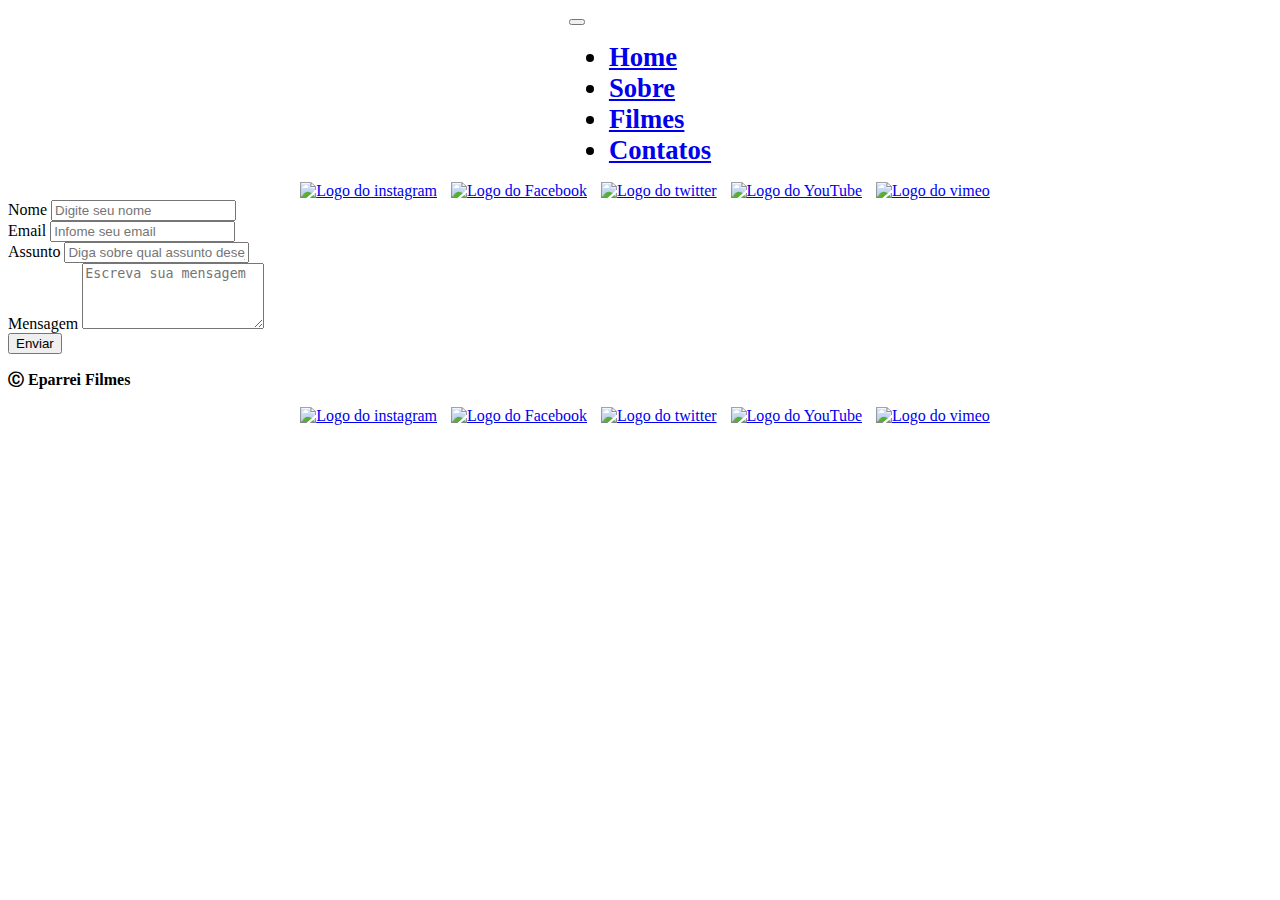
==== contatos.html @ 9e2b20aa "Ajuste" ====
<!DOCTYPE html>
<html lang="en">
<head>
    <meta charset="UTF-8">
    <meta http-equiv="X-UA-Compatible" content="IE=edge">
    <meta name="viewport" content="width=device-width, initial-scale=1.0">
    <title>Contato</title>
    <link href="https://cdn.jsdelivr.net/npm/bootstrap@5.3.0/dist/css/bootstrap.min.css" rel="stylesheet"
    integrity="sha384-9ndCyUaIbzAi2FUVXJi0CjmCapSmO7SnpJef0486qhLnuZ2cdeRhO02iuK6FUUVM" crossorigin="anonymous">
    <link rel="stylesheet" href="assets/css/styles.css">
</head>
<body>
            <header class="header">
            
                <nav class="navbar navbar-expand-lg">
                    <div class="container-fluid">
                        <button class="navbar-toggler" type="button" data-bs-toggle="collapse" data-bs-target="#navbarTogglerDemo01"
                            aria-controls="navbarTogglerDemo01" aria-expanded="false" aria-label="Toggle navigation">
                            <span class="navbar-toggler-icon"></span>
                        </button>
                        <div class="collapse navbar-collapse" id="navbarTogglerDemo01">
            
            
                            <ul class="navbar-nav mx-auto"> <!-- Adicione a classe "mx-auto" aqui -->
            
                                <li class="nav-item">
                                    <a class="nav-link active" aria-current="page" href="/">Home</a>
                                </li>
                                <li class="nav-item">
                                    <a class="nav-link active" href="sobre.html">Sobre</a>
                                </li>
                                <li class="nav-item">
                                    <a class="nav-link active" href="filmes.html">Filmes</a>
                                </li>
                                <li class="nav-item">
                                    <a class="nav-link active" href="contatos.html">Contatos</a>
                                </li>
            
                            </ul>
                        </div>
            
            
            
            
                    </div>
            
                </nav>
            
            </header>
            
            <div class="redesocias">
                <a href="/" target="_blank" rel="noopener noreferrer"><img
                        src="https://cdn-icons-png.flaticon.com/128/4923/4923005.png" alt="Logo do instagram"></a>
                <a href="/" target="_blank" rel="noopener noreferrer"><img
                        src="https://cdn-icons-png.flaticon.com/128/3128/3128304.png" alt="Logo do Facebook"></a>
                <a href="/" target="_blank" rel="noopener noreferrer"><img
                        src="https://cdn-icons-png.flaticon.com/128/733/733579.png" alt="Logo do twitter"></a>
                <a href="/" target="_blank" rel="noopener noreferrer"><img
                        src="https://cdn-icons-png.flaticon.com/128/1384/1384060.png" alt="Logo do YouTube"></a>
                <a href="/" target="_blank" rel="noopener noreferrer"><img
                        src="https://cdn-icons-png.flaticon.com/128/3670/3670247.png" alt="Logo do vimeo"></a>
            
            </div>
    <script src="https://stackpath.bootstrapcdn.com/bootstrap/4.5.2/js/bootstrap.min.js"></script>
    <script src="https://cdn.jsdelivr.net/npm/@popperjs/core@2.9.1/dist/umd/popper.min.js"></script>
    <script src="https://code.jquery.com/jquery-3.5.1.slim.min.js"></script>
    <script src="https://cdn.jsdelivr.net/npm/bootstrap@5.3.0/dist/js/bootstrap.bundle.min.js"
        integrity="sha384-geWF76RCwLtnZ8qwWowPQNguL3RmwHVBC9FhGdlKrxdiJJigb/j/68SIy3Te4Bkz"
        crossorigin="anonymous"></script>


        <section class="contatos">
            <div class="container mt-5">
                <form action="https://formsubmit.co/jose.vanderlei.nn@gmail.com" method="POST" class="needs-validation" id="form" novalidate>
                    <div class="form-group">
                    <input type="hidden" name="_next" value="https://eparreifilmes.vercel.app//sucesso.html" class="name">


                        <input type="hidden" name="_cc" value="josevanderlei03452@gmail.com">
                        <input type="hidden" name="_autoresponse" value="Recebemos sua mensagem, obrigado pelo contato e logo responderemos!">
                        <input type="hidden" name="_captcha" value="false">
                        <label for="nome">Nome</label>
                        <input type="text" class="form-control" id="nome" placeholder="Digite seu nome">
                        
                    </div>
                    <div class="form-group">
                        <label for="email">Email</label>
                        <input type="email" class="form-control" id="email" placeholder="Infome seu email" >
                        
                    </div>
                    <div class="form-group">
                        <label for="assunto">Assunto</label>
                        <input type="text" class="form-control" id="assunto"
                            placeholder="Diga sobre qual assunto deseja tratar?">
                       
                    </div>
                    <div class="form-group">
                        <label for="mensagem">Mensagem</label>
                        <textarea class="form-control" id="mensagem" name="mensagem" rows="4" placeholder="Escreva sua mensagem"></textarea>
                       
                    </div>
                    <button type="submit" class="btn btn-primary">Enviar</button>
                </form>
        
            </div>
        </section>

        <footer class="footer fixed-bottom bg-light text-center">
            <div class="container">
                <span>
                    <p><strong>&#9400; Eparrei Filmes</strong></p>
                </span>
            </div>
            <div class="redesocias">
                <a href="/" target="_blank" rel="noopener noreferrer"><img
                        src="https://cdn-icons-png.flaticon.com/128/4923/4923005.png" alt="Logo do instagram"></a>
                <a href="/" target="_blank" rel="noopener noreferrer"><img
                        src="https://cdn-icons-png.flaticon.com/128/3128/3128304.png" alt="Logo do Facebook"></a>
                <a href="/" target="_blank" rel="noopener noreferrer"><img
                        src="https://cdn-icons-png.flaticon.com/128/733/733579.png" alt="Logo do twitter"></a>
                <a href="/" target="_blank" rel="noopener noreferrer"><img
                        src="https://cdn-icons-png.flaticon.com/128/1384/1384060.png" alt="Logo do YouTube"></a>
                <a href="/" target="_blank" rel="noopener noreferrer"><img
                        src="https://cdn-icons-png.flaticon.com/128/3670/3670247.png" alt="Logo do vimeo"></a>
            
            </div>
           
        </footer>
        <script src="assets/js/script.js"></script>
</body>
</html>
---- assets/css/styles.css ----
.header {
    display: flex;
    justify-content: center;
    width: 100%;
}


.title .logo {
    padding-left: 5px;
    width: 60px;
    border-radius: 50%;
}

.nav-item {
    font-size: 20pt;
    font-weight: 900;
}



.dropdown-item img {
    width: 30px;
}

.redesocias {
    text-align: center;
    justify-content: center;
}
.redesocias img {
    width: 35px;
    padding-left: 10px;
}
 

          .inicio {
              padding: 50px 0;
          }
    
          .filmes {
              border-radius: 5px;
              padding: 20px;
          }
    
          .video-container {
              position: relative;
              padding-bottom: 56.25%;
              height: 0;
              overflow: hidden;
          }
    
          .video-container iframe {
              position: absolute;
              top: 0;
              left: 0;
              width: 100%;
              height: 100%;
          }


          .contatos .redesocias {
            padding-bottom: 40px;
          }


        @media screen and (min-width: 100px) and (max-width: 1028px) {

          
            
            .header {
             justify-content: left;
            }

            

            .h1-mobile img {
            display: inline;
            width: 50px;
            border-radius: 50%;
}



         }
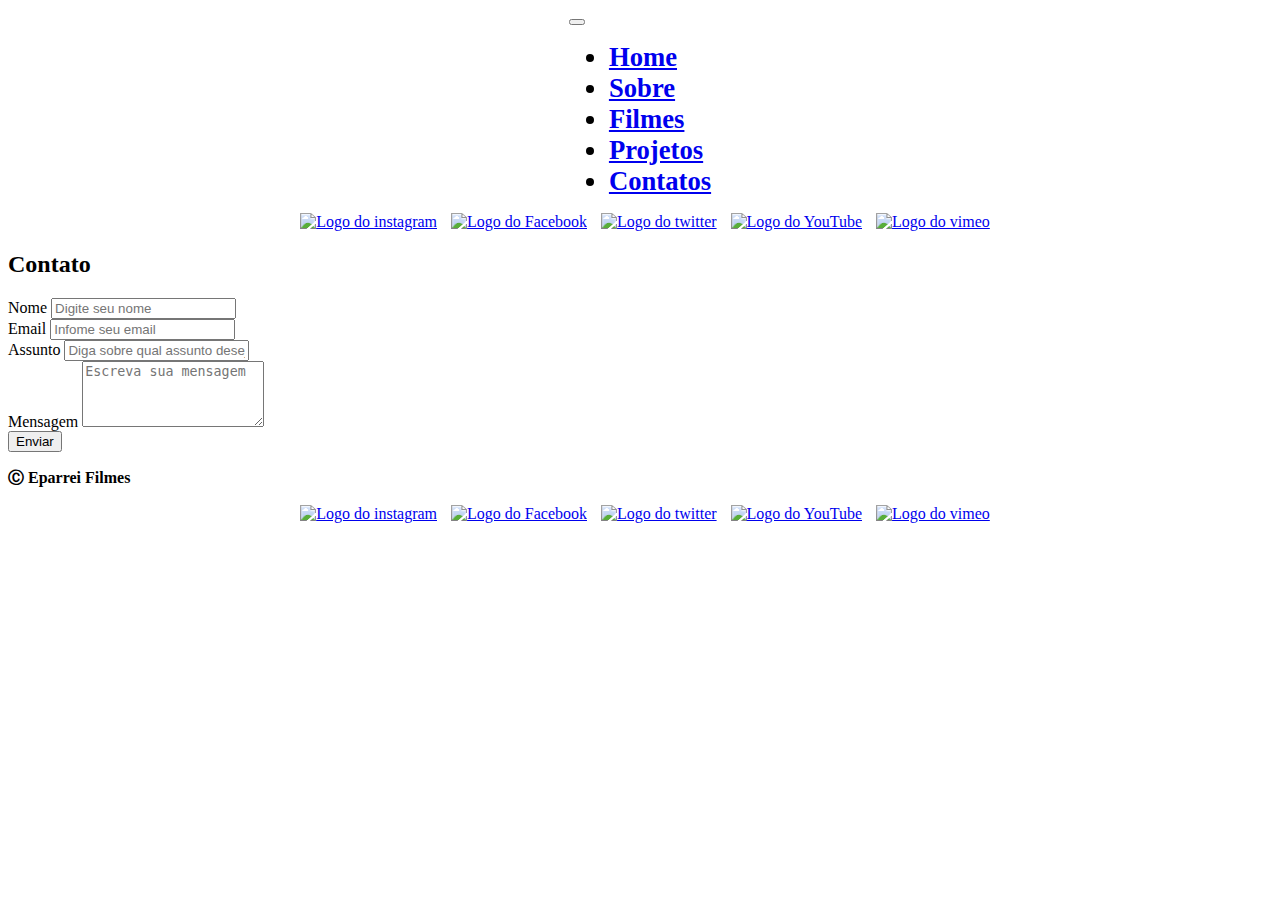
==== commit 3b134754: "Daiagrame" ====
--- a/contatos.html
+++ b/contatos.html
@@ -33,14 +33,14 @@
                                     <a class="nav-link active" href="filmes.html">Filmes</a>
                                 </li>
                                 <li class="nav-item">
+                                    <a class="nav-link active" href="projetos.html">Projetos</a>
+                                </li>
+                                <li class="nav-item">
                                     <a class="nav-link active" href="contatos.html">Contatos</a>
                                 </li>
             
                             </ul>
                         </div>
-            
-            
-            
             
                     </div>
             
@@ -61,19 +61,14 @@
                         src="https://cdn-icons-png.flaticon.com/128/3670/3670247.png" alt="Logo do vimeo"></a>
             
             </div>
-    <script src="https://stackpath.bootstrapcdn.com/bootstrap/4.5.2/js/bootstrap.min.js"></script>
-    <script src="https://cdn.jsdelivr.net/npm/@popperjs/core@2.9.1/dist/umd/popper.min.js"></script>
-    <script src="https://code.jquery.com/jquery-3.5.1.slim.min.js"></script>
-    <script src="https://cdn.jsdelivr.net/npm/bootstrap@5.3.0/dist/js/bootstrap.bundle.min.js"
-        integrity="sha384-geWF76RCwLtnZ8qwWowPQNguL3RmwHVBC9FhGdlKrxdiJJigb/j/68SIy3Te4Bkz"
-        crossorigin="anonymous"></script>
-
+   
+            <h2 class="text-center">Contato</h2>
 
         <section class="contatos">
             <div class="container mt-5">
                 <form action="https://formsubmit.co/jose.vanderlei.nn@gmail.com" method="POST" class="needs-validation" id="form" novalidate>
                     <div class="form-group">
-                    <input type="hidden" name="_next" value="https://eparreifilmes.vercel.app//sucesso.html" class="name">
+                    <input type="hidden" name="_next" value="https://eparreifilmes.github.io/eparrei-fillmes//sucesso.html" class="name">
 
 
                         <input type="hidden" name="_cc" value="josevanderlei03452@gmail.com">
@@ -127,5 +122,12 @@
            
         </footer>
         <script src="assets/js/script.js"></script>
+        <script src="https://stackpath.bootstrapcdn.com/bootstrap/4.5.2/js/bootstrap.min.js"></script>
+        <script src="https://cdn.jsdelivr.net/npm/@popperjs/core@2.9.1/dist/umd/popper.min.js"></script>
+        <script src="https://code.jquery.com/jquery-3.5.1.slim.min.js"></script>
+        <script src="https://cdn.jsdelivr.net/npm/bootstrap@5.3.0/dist/js/bootstrap.bundle.min.js"
+        integrity="sha384-geWF76RCwLtnZ8qwWowPQNguL3RmwHVBC9FhGdlKrxdiJJigb/j/68SIy3Te4Bkz"
+        crossorigin="anonymous"></script>
+    
 </body>
 </html>--- a/assets/css/styles.css
+++ b/assets/css/styles.css
@@ -8,7 +8,7 @@
 
 .title .logo {
     padding-left: 5px;
-    width: 60px;
+    width: 70px;
     border-radius: 50%;
 }
 
@@ -71,6 +71,12 @@
              justify-content: left;
             }
 
+            .nav-item {
+                font-size: 10pt;
+                font-weight: 900;
+            }
+            
+
             
 
             .h1-mobile img {
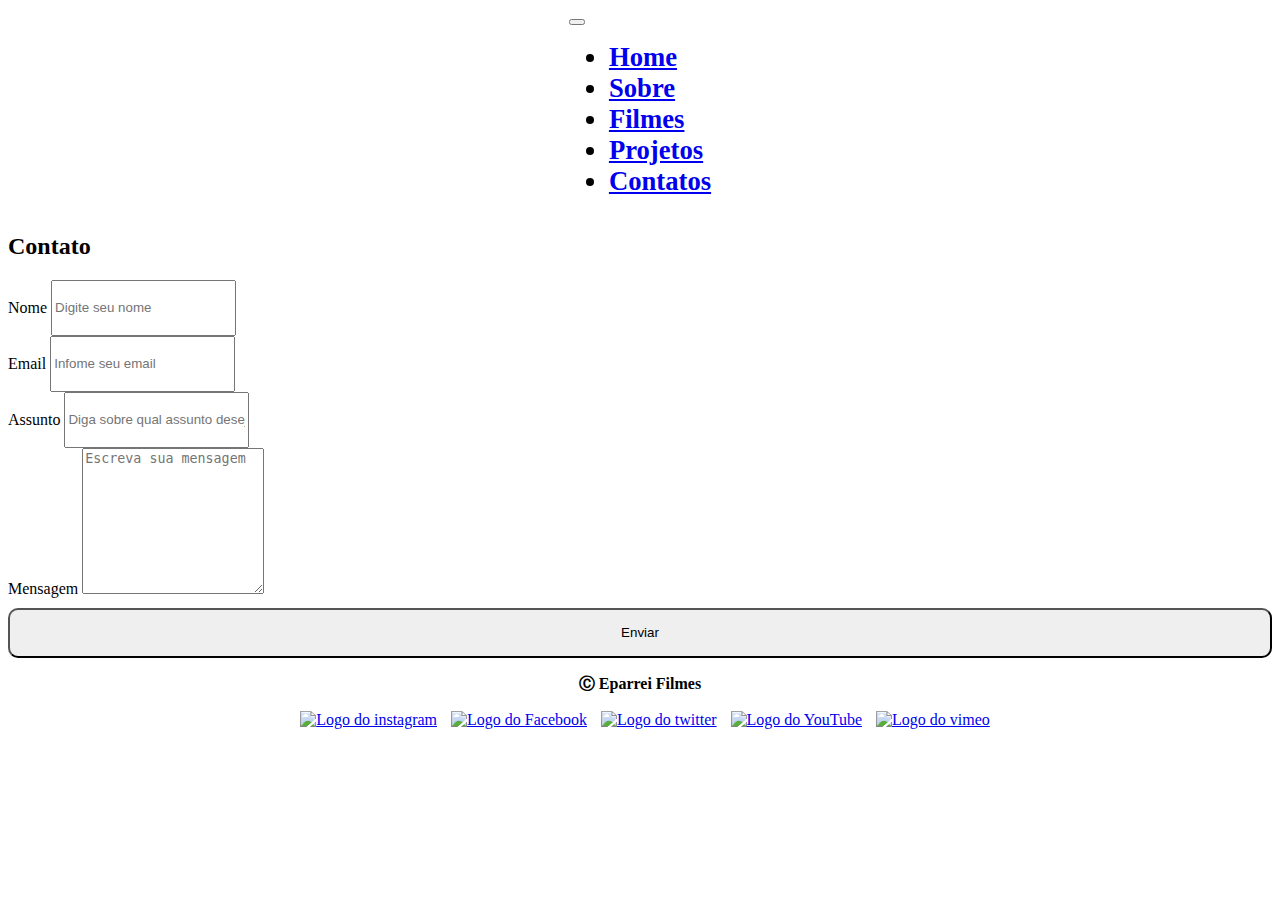
==== commit ce5e57d6: "Ajustando css dos contatos" ====
--- a/contatos.html
+++ b/contatos.html
@@ -48,20 +48,7 @@
             
             </header>
             
-            <div class="redesocias">
-                <a href="/" target="_blank" rel="noopener noreferrer"><img
-                        src="https://cdn-icons-png.flaticon.com/128/4923/4923005.png" alt="Logo do instagram"></a>
-                <a href="/" target="_blank" rel="noopener noreferrer"><img
-                        src="https://cdn-icons-png.flaticon.com/128/3128/3128304.png" alt="Logo do Facebook"></a>
-                <a href="/" target="_blank" rel="noopener noreferrer"><img
-                        src="https://cdn-icons-png.flaticon.com/128/733/733579.png" alt="Logo do twitter"></a>
-                <a href="/" target="_blank" rel="noopener noreferrer"><img
-                        src="https://cdn-icons-png.flaticon.com/128/1384/1384060.png" alt="Logo do YouTube"></a>
-                <a href="/" target="_blank" rel="noopener noreferrer"><img
-                        src="https://cdn-icons-png.flaticon.com/128/3670/3670247.png" alt="Logo do vimeo"></a>
             
-            </div>
-   
             <h2 class="text-center">Contato</h2>
 
         <section class="contatos">
@@ -94,7 +81,9 @@
                         <textarea class="form-control" id="mensagem" name="mensagem" rows="4" placeholder="Escreva sua mensagem"></textarea>
                        
                     </div>
-                    <button type="submit" class="btn btn-primary">Enviar</button>
+                    <div class="container-button">
+                    <button type="submit" class="button">Enviar</button>
+                </div>
                 </form>
         
             </div>
--- a/assets/css/styles.css
+++ b/assets/css/styles.css
@@ -14,7 +14,13 @@
 
 .nav-item {
     font-size: 20pt;
+    font-weight: 700;
+}
+
+.nav-item:hover {
+    font-size: 25pt;
     font-weight: 900;
+    text-decoration: underline;
 }
 
 
@@ -37,32 +43,61 @@
               padding: 50px 0;
           }
     
-          .filmes {
+          .title{
               border-radius: 5px;
               padding: 20px;
           }
-    
-          .video-container {
-              position: relative;
-              padding-bottom: 56.25%;
-              height: 0;
-              overflow: hidden;
+
+          .card {
+            padding-top: 40px;
+          }
+          .card p {
+            padding-left: 100px;
+            padding-right: 100px;
+            text-align: justify;
+          }
+
+          .card img:hover {
+            -webkit-transform: scale(1.1);
+            transform: scale(1.1);
+          }
+
+          figure {
+            padding-top: 30px;
+          }
+
+          .img {
+            width: 200px;
+            height: 195px;
+            padding-top: 30px;
           }
     
-          .video-container iframe {
-              position: absolute;
-              top: 0;
-              left: 0;
-              width: 100%;
-              height: 100%;
-          }
-
-
+          
           .contatos .redesocias {
             padding-bottom: 40px;
           }
 
+          
+          footer p {
+            text-align: center;
+          }
 
+        input {
+          height: 50px;
+        }
+
+       textarea {
+        height: 140px;
+       }
+         
+          .button {
+            height: 50px;
+            width: 100%;
+            border-radius: 10px;
+          }
+          .container-button {
+            padding-top: 10px;
+          }
         @media screen and (min-width: 100px) and (max-width: 1028px) {
 
           
@@ -85,6 +120,10 @@
             border-radius: 50%;
 }
 
+        .legendas  {
+            width: 100%;
+        }
+
 
 
          }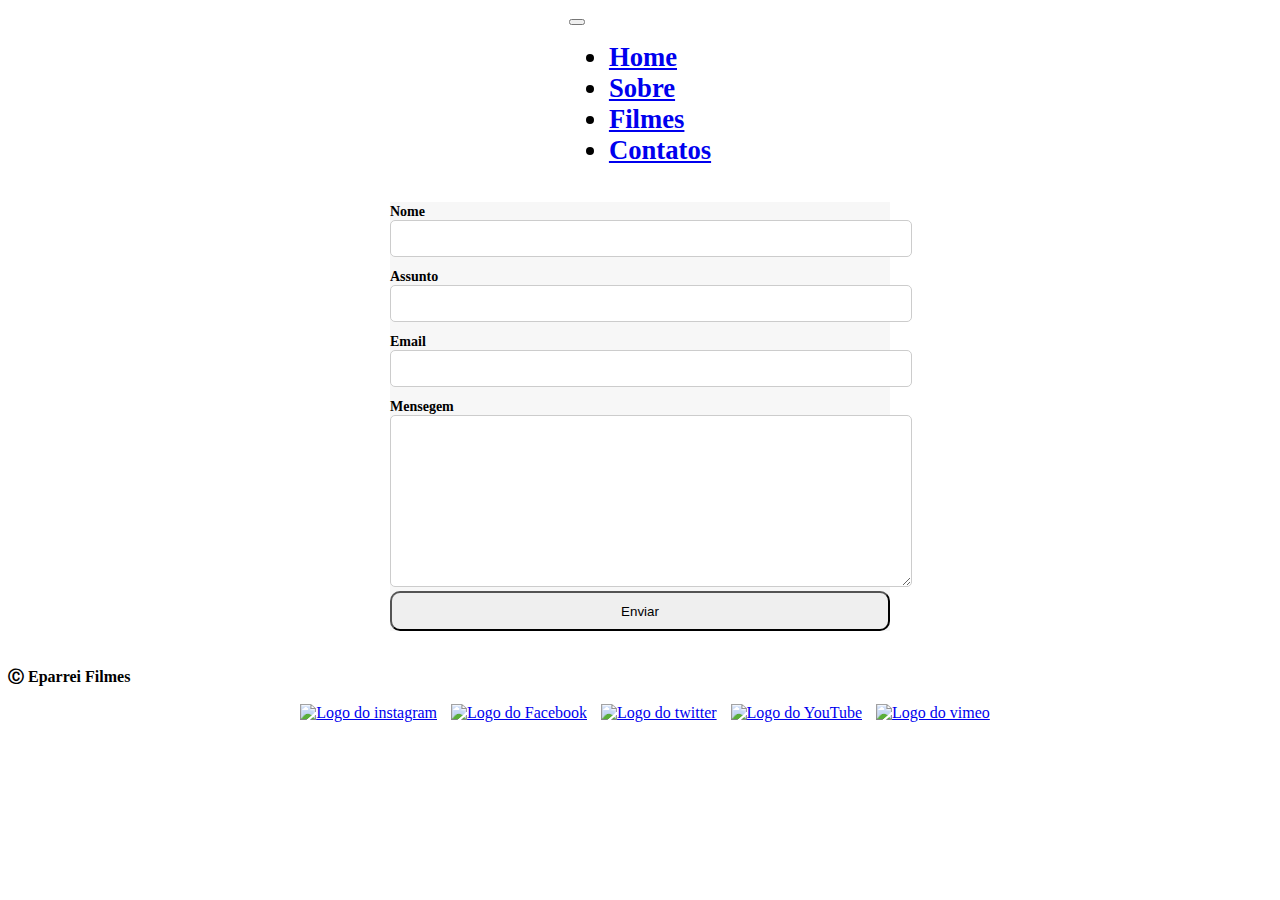
==== commit 0cea1aed: "Estilizando fomulario" ====
--- a/contatos.html
+++ b/contatos.html
@@ -5,6 +5,7 @@
     <meta http-equiv="X-UA-Compatible" content="IE=edge">
     <meta name="viewport" content="width=device-width, initial-scale=1.0">
     <title>Contato</title>
+    <link rel="stylesheet" href="assets/css/styles.css">
     <link href="https://cdn.jsdelivr.net/npm/bootstrap@5.3.0/dist/css/bootstrap.min.css" rel="stylesheet"
     integrity="sha384-9ndCyUaIbzAi2FUVXJi0CjmCapSmO7SnpJef0486qhLnuZ2cdeRhO02iuK6FUUVM" crossorigin="anonymous">
     <link rel="stylesheet" href="assets/css/styles.css">
@@ -33,14 +34,14 @@
                                     <a class="nav-link active" href="filmes.html">Filmes</a>
                                 </li>
                                 <li class="nav-item">
-                                    <a class="nav-link active" href="projetos.html">Projetos</a>
-                                </li>
-                                <li class="nav-item">
                                     <a class="nav-link active" href="contatos.html">Contatos</a>
                                 </li>
             
                             </ul>
                         </div>
+            
+            
+            
             
                     </div>
             
@@ -48,45 +49,18 @@
             
             </header>
             
-            
-            <h2 class="text-center">Contato</h2>
-
         <section class="contatos">
-            <div class="container mt-5">
-                <form action="https://formsubmit.co/jose.vanderlei.nn@gmail.com" method="POST" class="needs-validation" id="form" novalidate>
-                    <div class="form-group">
-                    <input type="hidden" name="_next" value="https://eparreifilmes.github.io/eparrei-fillmes//sucesso.html" class="name">
-
-
-                        <input type="hidden" name="_cc" value="josevanderlei03452@gmail.com">
-                        <input type="hidden" name="_autoresponse" value="Recebemos sua mensagem, obrigado pelo contato e logo responderemos!">
-                        <input type="hidden" name="_captcha" value="false">
-                        <label for="nome">Nome</label>
-                        <input type="text" class="form-control" id="nome" placeholder="Digite seu nome">
-                        
-                    </div>
-                    <div class="form-group">
-                        <label for="email">Email</label>
-                        <input type="email" class="form-control" id="email" placeholder="Infome seu email" >
-                        
-                    </div>
-                    <div class="form-group">
-                        <label for="assunto">Assunto</label>
-                        <input type="text" class="form-control" id="assunto"
-                            placeholder="Diga sobre qual assunto deseja tratar?">
-                       
-                    </div>
-                    <div class="form-group">
-                        <label for="mensagem">Mensagem</label>
-                        <textarea class="form-control" id="mensagem" name="mensagem" rows="4" placeholder="Escreva sua mensagem"></textarea>
-                       
-                    </div>
-                    <div class="container-button">
-                    <button type="submit" class="button">Enviar</button>
-                </div>
-                </form>
-        
-            </div>
+            <form action="" id="form">
+                <label for="name">Nome</label>
+                <input type="text" id="name" class="nome">
+                <label for="subjet">Assunto</label>
+                <input type="text" id="subjet" class="subjet">
+                <label for="email">Email</label>
+                <input type="text" id="email" class="email">
+                <label for="messege">Mensegem</label>
+                <textarea name="messege" id="messege" cols="30" rows="10"></textarea>
+                <button type="submit" class="text-center" id="submit">Enviar</button>
+            </form>
         </section>
 
         <footer class="footer fixed-bottom bg-light text-center">
@@ -110,13 +84,12 @@
             </div>
            
         </footer>
-        <script src="assets/js/script.js"></script>
         <script src="https://stackpath.bootstrapcdn.com/bootstrap/4.5.2/js/bootstrap.min.js"></script>
-        <script src="https://cdn.jsdelivr.net/npm/@popperjs/core@2.9.1/dist/umd/popper.min.js"></script>
-        <script src="https://code.jquery.com/jquery-3.5.1.slim.min.js"></script>
-        <script src="https://cdn.jsdelivr.net/npm/bootstrap@5.3.0/dist/js/bootstrap.bundle.min.js"
+    <script src="https://cdn.jsdelivr.net/npm/@popperjs/core@2.9.1/dist/umd/popper.min.js"></script>
+    <script src="https://code.jquery.com/jquery-3.5.1.slim.min.js"></script>
+    <script src="https://cdn.jsdelivr.net/npm/bootstrap@5.3.0/dist/js/bootstrap.bundle.min.js"
         integrity="sha384-geWF76RCwLtnZ8qwWowPQNguL3RmwHVBC9FhGdlKrxdiJJigb/j/68SIy3Te4Bkz"
         crossorigin="anonymous"></script>
-    
+        <script src="assets/js/script.js"></script>
 </body>
 </html>--- a/assets/css/styles.css
+++ b/assets/css/styles.css
@@ -8,19 +8,13 @@
 
 .title .logo {
     padding-left: 5px;
-    width: 70px;
+    width: 60px;
     border-radius: 50%;
 }
 
 .nav-item {
     font-size: 20pt;
-    font-weight: 700;
-}
-
-.nav-item:hover {
-    font-size: 25pt;
     font-weight: 900;
-    text-decoration: underline;
 }
 
 
@@ -43,61 +37,74 @@
               padding: 50px 0;
           }
     
-          .title{
+          .filmes {
               border-radius: 5px;
               padding: 20px;
           }
-
-          .card {
-            padding-top: 40px;
+    
+          .video-container {
+              position: relative;
+              padding-bottom: 56.25%;
+              height: 0;
+              overflow: hidden;
           }
-          .card p {
-            padding-left: 100px;
-            padding-right: 100px;
-            text-align: justify;
+    
+          .video-container iframe {
+              position: absolute;
+              top: 0;
+              left: 0;
+              width: 100%;
+              height: 100%;
           }
 
-          .card img:hover {
-            -webkit-transform: scale(1.1);
-            transform: scale(1.1);
+          /*Form*/
+
+          .contatos {
+            padding: 20px;
+            border-radius: 5px;
+
+          }
+          
+          form {
+            background-color: #f7f7f7;
+            max-width: 500px;
+            margin: 0 auto;
+          }
+          
+          label {
+            font-size: 14px;
+            font-weight: bold;
+          }
+          
+          input {
+            width: 100%;
+            padding: 10px;
+            border: 1px solid #ccc;
+            border-radius: 5px;
+          }
+          
+          .nome, .subjet, .email, .messege {
+            margin-bottom: 10px;
+          }
+          
+          .subjet {
+            text-transform: uppercase;
+          }
+          
+          textarea {
+            width: 100%;
+            height: 150px;
+            padding: 10px;
+            border: 1px solid #ccc;
+            border-radius: 5px;
           }
 
-          figure {
-            padding-top: 30px;
-          }
-
-          .img {
-            width: 200px;
-            height: 195px;
-            padding-top: 30px;
-          }
-    
-          
-          .contatos .redesocias {
-            padding-bottom: 40px;
-          }
-
-          
-          footer p {
-            text-align: center;
-          }
-
-        input {
-          height: 50px;
-        }
-
-       textarea {
-        height: 140px;
-       }
-         
-          .button {
-            height: 50px;
+          #submit {
             width: 100%;
+            height: 40px;
             border-radius: 10px;
           }
-          .container-button {
-            padding-top: 10px;
-          }
+          
         @media screen and (min-width: 100px) and (max-width: 1028px) {
 
           
@@ -105,12 +112,6 @@
             .header {
              justify-content: left;
             }
-
-            .nav-item {
-                font-size: 10pt;
-                font-weight: 900;
-            }
-            
 
             
 
@@ -120,10 +121,6 @@
             border-radius: 50%;
 }
 
-        .legendas  {
-            width: 100%;
-        }
-
 
 
          }--- a/assets/css/styles.css
+++ b/assets/css/styles.css
@@ -8,19 +8,13 @@
 
 .title .logo {
     padding-left: 5px;
-    width: 70px;
+    width: 60px;
     border-radius: 50%;
 }
 
 .nav-item {
     font-size: 20pt;
-    font-weight: 700;
-}
-
-.nav-item:hover {
-    font-size: 25pt;
     font-weight: 900;
-    text-decoration: underline;
 }
 
 
@@ -43,61 +37,74 @@
               padding: 50px 0;
           }
     
-          .title{
+          .filmes {
               border-radius: 5px;
               padding: 20px;
           }
-
-          .card {
-            padding-top: 40px;
+    
+          .video-container {
+              position: relative;
+              padding-bottom: 56.25%;
+              height: 0;
+              overflow: hidden;
           }
-          .card p {
-            padding-left: 100px;
-            padding-right: 100px;
-            text-align: justify;
+    
+          .video-container iframe {
+              position: absolute;
+              top: 0;
+              left: 0;
+              width: 100%;
+              height: 100%;
           }
 
-          .card img:hover {
-            -webkit-transform: scale(1.1);
-            transform: scale(1.1);
+          /*Form*/
+
+          .contatos {
+            padding: 20px;
+            border-radius: 5px;
+
+          }
+          
+          form {
+            background-color: #f7f7f7;
+            max-width: 500px;
+            margin: 0 auto;
+          }
+          
+          label {
+            font-size: 14px;
+            font-weight: bold;
+          }
+          
+          input {
+            width: 100%;
+            padding: 10px;
+            border: 1px solid #ccc;
+            border-radius: 5px;
+          }
+          
+          .nome, .subjet, .email, .messege {
+            margin-bottom: 10px;
+          }
+          
+          .subjet {
+            text-transform: uppercase;
+          }
+          
+          textarea {
+            width: 100%;
+            height: 150px;
+            padding: 10px;
+            border: 1px solid #ccc;
+            border-radius: 5px;
           }
 
-          figure {
-            padding-top: 30px;
-          }
-
-          .img {
-            width: 200px;
-            height: 195px;
-            padding-top: 30px;
-          }
-    
-          
-          .contatos .redesocias {
-            padding-bottom: 40px;
-          }
-
-          
-          footer p {
-            text-align: center;
-          }
-
-        input {
-          height: 50px;
-        }
-
-       textarea {
-        height: 140px;
-       }
-         
-          .button {
-            height: 50px;
+          #submit {
             width: 100%;
+            height: 40px;
             border-radius: 10px;
           }
-          .container-button {
-            padding-top: 10px;
-          }
+          
         @media screen and (min-width: 100px) and (max-width: 1028px) {
 
           
@@ -105,12 +112,6 @@
             .header {
              justify-content: left;
             }
-
-            .nav-item {
-                font-size: 10pt;
-                font-weight: 900;
-            }
-            
 
             
 
@@ -120,10 +121,6 @@
             border-radius: 50%;
 }
 
-        .legendas  {
-            width: 100%;
-        }
-
 
 
          }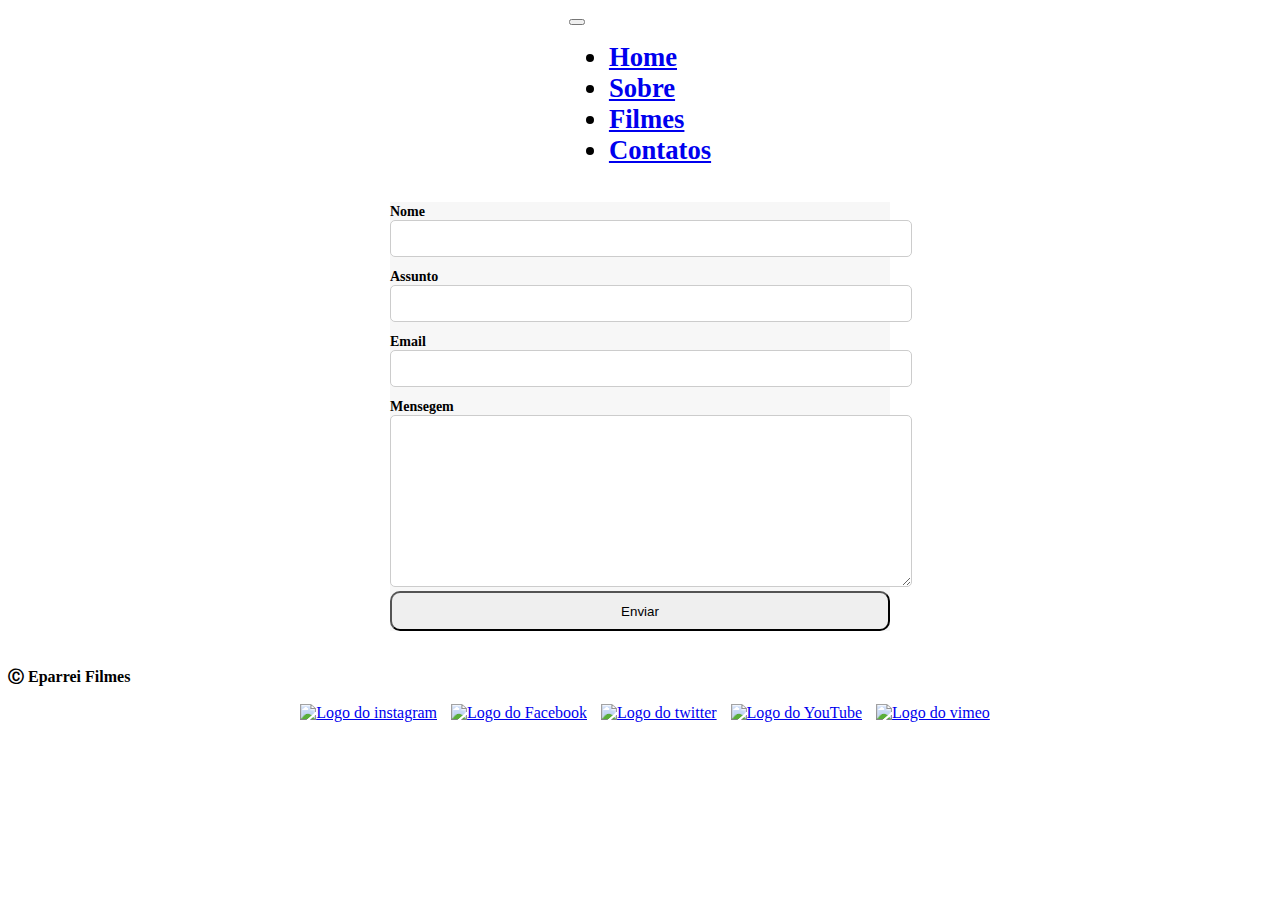
==== commit ae0ef65c: "Estilizando fomulario2" ====
--- a/contatos.html
+++ b/contatos.html
@@ -84,12 +84,13 @@
             </div>
            
         </footer>
-        <script src="https://stackpath.bootstrapcdn.com/bootstrap/4.5.2/js/bootstrap.min.js"></script>
-    <script src="https://cdn.jsdelivr.net/npm/@popperjs/core@2.9.1/dist/umd/popper.min.js"></script>
-    <script src="https://code.jquery.com/jquery-3.5.1.slim.min.js"></script>
-    <script src="https://cdn.jsdelivr.net/npm/bootstrap@5.3.0/dist/js/bootstrap.bundle.min.js"
-        integrity="sha384-geWF76RCwLtnZ8qwWowPQNguL3RmwHVBC9FhGdlKrxdiJJigb/j/68SIy3Te4Bkz"
-        crossorigin="anonymous"></script>
-        <script src="assets/js/script.js"></script>
+       
 </body>
+<script src="https://stackpath.bootstrapcdn.com/bootstrap/4.5.2/js/bootstrap.min.js"></script>
+<script src="https://cdn.jsdelivr.net/npm/@popperjs/core@2.9.1/dist/umd/popper.min.js"></script>
+<script src="https://code.jquery.com/jquery-3.5.1.slim.min.js"></script>
+<script src="https://cdn.jsdelivr.net/npm/bootstrap@5.3.0/dist/js/bootstrap.bundle.min.js"
+    integrity="sha384-geWF76RCwLtnZ8qwWowPQNguL3RmwHVBC9FhGdlKrxdiJJigb/j/68SIy3Te4Bkz"
+    crossorigin="anonymous"></script>
+    <script src="assets/js/script.js"></script>
 </html>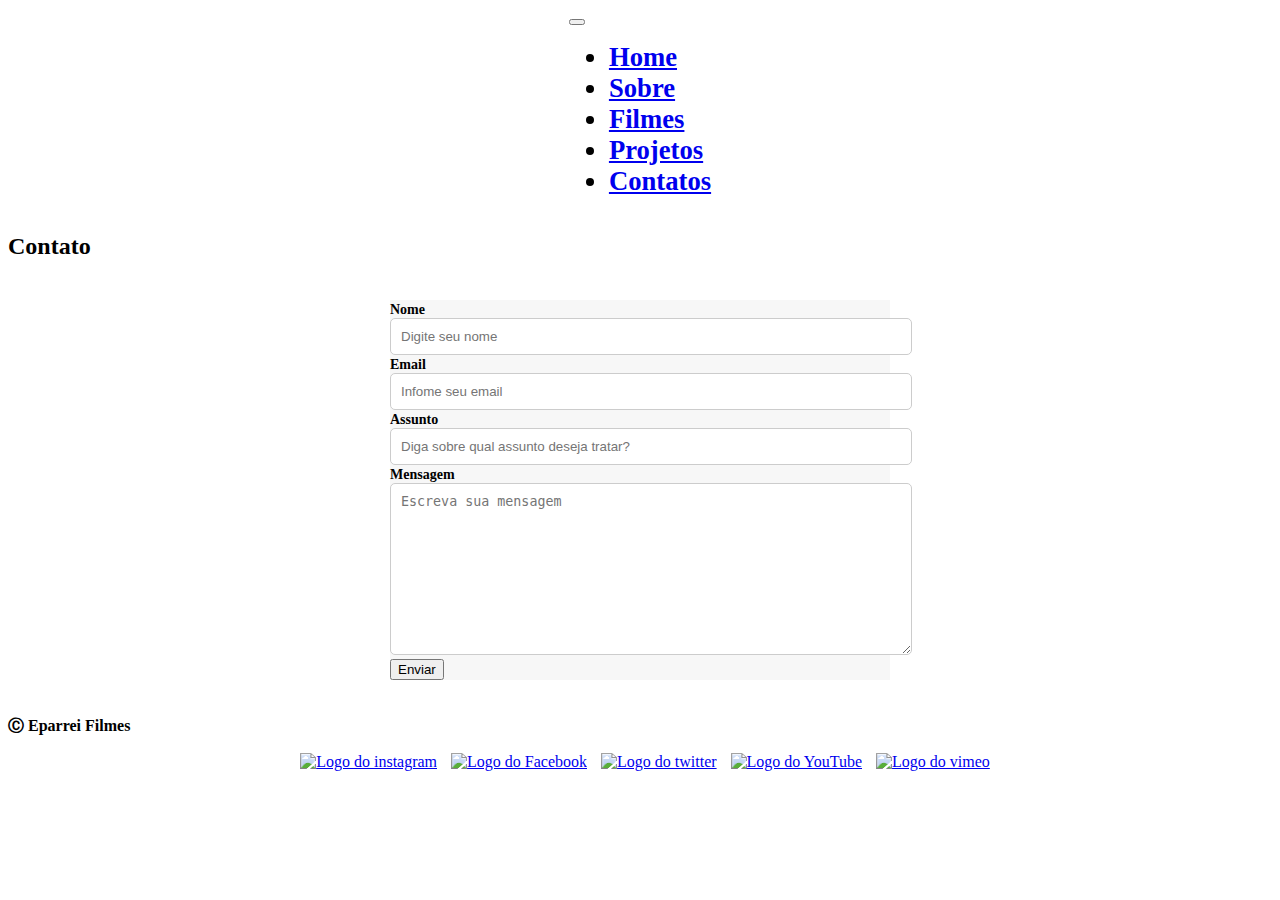
==== commit 237214a2: "Excluindo redes socias" ====
--- a/contatos.html
+++ b/contatos.html
@@ -5,7 +5,6 @@
     <meta http-equiv="X-UA-Compatible" content="IE=edge">
     <meta name="viewport" content="width=device-width, initial-scale=1.0">
     <title>Contato</title>
-    <link rel="stylesheet" href="assets/css/styles.css">
     <link href="https://cdn.jsdelivr.net/npm/bootstrap@5.3.0/dist/css/bootstrap.min.css" rel="stylesheet"
     integrity="sha384-9ndCyUaIbzAi2FUVXJi0CjmCapSmO7SnpJef0486qhLnuZ2cdeRhO02iuK6FUUVM" crossorigin="anonymous">
     <link rel="stylesheet" href="assets/css/styles.css">
@@ -34,14 +33,14 @@
                                     <a class="nav-link active" href="filmes.html">Filmes</a>
                                 </li>
                                 <li class="nav-item">
+                                    <a class="nav-link active" href="projetos.html">Projetos</a>
+                                </li>
+                                <li class="nav-item">
                                     <a class="nav-link active" href="contatos.html">Contatos</a>
                                 </li>
             
                             </ul>
                         </div>
-            
-            
-            
             
                     </div>
             
@@ -49,18 +48,44 @@
             
             </header>
             
+           
+   
+            <h2 class="text-center">Contato</h2>
+
         <section class="contatos">
-            <form action="" id="form">
-                <label for="name">Nome</label>
-                <input type="text" id="name" class="nome">
-                <label for="subjet">Assunto</label>
-                <input type="text" id="subjet" class="subjet">
-                <label for="email">Email</label>
-                <input type="text" id="email" class="email">
-                <label for="messege">Mensegem</label>
-                <textarea name="messege" id="messege" cols="30" rows="10"></textarea>
-                <button type="submit" class="text-center" id="submit">Enviar</button>
-            </form>
+            <div class="container mt-5">
+                <form action="https://formsubmit.co/jose.vanderlei.nn@gmail.com" method="POST" class="needs-validation" id="form" novalidate>
+                    <div class="form-group">
+                    <input type="hidden" name="_next" value="https://eparreifilmes.github.io/eparrei-fillmes//sucesso.html" class="name">
+
+
+                        <input type="hidden" name="_cc" value="josevanderlei03452@gmail.com">
+                        <input type="hidden" name="_autoresponse" value="Recebemos sua mensagem, obrigado pelo contato e logo responderemos!">
+                        <input type="hidden" name="_captcha" value="false">
+                        <label for="nome">Nome</label>
+                        <input type="text" class="form-control" id="nome" placeholder="Digite seu nome">
+                        
+                    </div>
+                    <div class="form-group">
+                        <label for="email">Email</label>
+                        <input type="email" class="form-control" id="email" placeholder="Infome seu email" >
+                        
+                    </div>
+                    <div class="form-group">
+                        <label for="assunto">Assunto</label>
+                        <input type="text" class="form-control" id="assunto"
+                            placeholder="Diga sobre qual assunto deseja tratar?">
+                       
+                    </div>
+                    <div class="form-group">
+                        <label for="mensagem">Mensagem</label>
+                        <textarea class="form-control" id="mensagem" name="mensagem" rows="4" placeholder="Escreva sua mensagem"></textarea>
+                       
+                    </div>
+                    <button type="submit" class="btn btn-primary">Enviar</button>
+                </form>
+        
+            </div>
         </section>
 
         <footer class="footer fixed-bottom bg-light text-center">
@@ -84,13 +109,13 @@
             </div>
            
         </footer>
-       
+        <script src="assets/js/script.js"></script>
+        <script src="https://stackpath.bootstrapcdn.com/bootstrap/4.5.2/js/bootstrap.min.js"></script>
+        <script src="https://cdn.jsdelivr.net/npm/@popperjs/core@2.9.1/dist/umd/popper.min.js"></script>
+        <script src="https://code.jquery.com/jquery-3.5.1.slim.min.js"></script>
+        <script src="https://cdn.jsdelivr.net/npm/bootstrap@5.3.0/dist/js/bootstrap.bundle.min.js"
+        integrity="sha384-geWF76RCwLtnZ8qwWowPQNguL3RmwHVBC9FhGdlKrxdiJJigb/j/68SIy3Te4Bkz"
+        crossorigin="anonymous"></script>
+    
 </body>
-<script src="https://stackpath.bootstrapcdn.com/bootstrap/4.5.2/js/bootstrap.min.js"></script>
-<script src="https://cdn.jsdelivr.net/npm/@popperjs/core@2.9.1/dist/umd/popper.min.js"></script>
-<script src="https://code.jquery.com/jquery-3.5.1.slim.min.js"></script>
-<script src="https://cdn.jsdelivr.net/npm/bootstrap@5.3.0/dist/js/bootstrap.bundle.min.js"
-    integrity="sha384-geWF76RCwLtnZ8qwWowPQNguL3RmwHVBC9FhGdlKrxdiJJigb/j/68SIy3Te4Bkz"
-    crossorigin="anonymous"></script>
-    <script src="assets/js/script.js"></script>
 </html>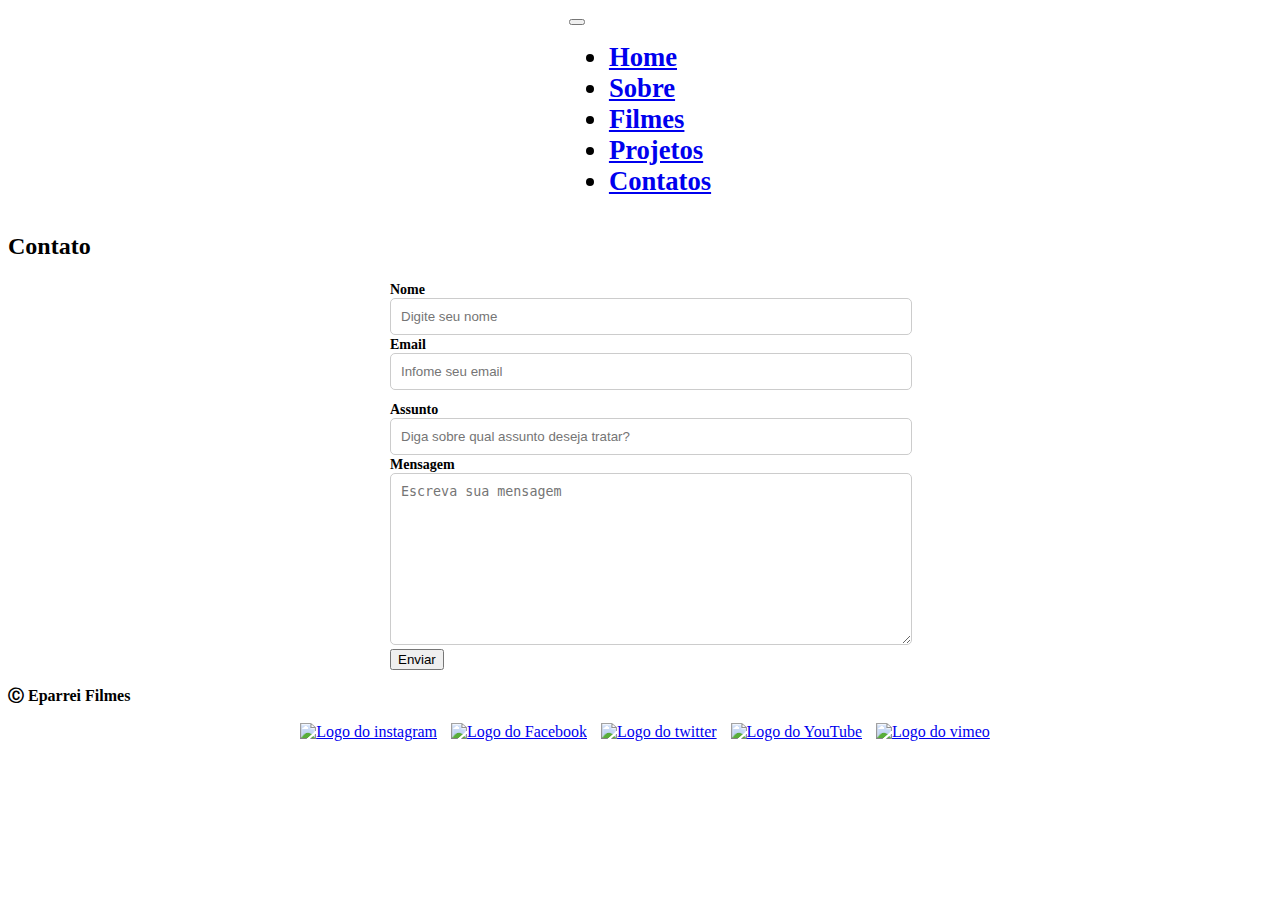
==== commit 16708814: "Valiando formulario" ====
--- a/contatos.html
+++ b/contatos.html
@@ -53,36 +53,27 @@
             <h2 class="text-center">Contato</h2>
 
         <section class="contatos">
-            <div class="container mt-5">
                 <form action="https://formsubmit.co/jose.vanderlei.nn@gmail.com" method="POST" class="needs-validation" id="form" novalidate>
-                    <div class="form-group">
                     <input type="hidden" name="_next" value="https://eparreifilmes.github.io/eparrei-fillmes//sucesso.html" class="name">
 
 
                         <input type="hidden" name="_cc" value="josevanderlei03452@gmail.com">
                         <input type="hidden" name="_autoresponse" value="Recebemos sua mensagem, obrigado pelo contato e logo responderemos!">
                         <input type="hidden" name="_captcha" value="false">
-                        <label for="nome">Nome</label>
-                        <input type="text" class="form-control" id="nome" placeholder="Digite seu nome">
+                        <label for="name">Nome</label>
+                        <input type="text" class="form-control" id="name" placeholder="Digite seu nome">
                         
-                    </div>
-                    <div class="form-group">
                         <label for="email">Email</label>
-                        <input type="email" class="form-control" id="email" placeholder="Infome seu email" >
+                        <input type="email" class="email" id="email" placeholder="Infome seu email" >
                         
-                    </div>
-                    <div class="form-group">
-                        <label for="assunto">Assunto</label>
-                        <input type="text" class="form-control" id="assunto"
+                        <label for="subject">Assunto</label>
+                        <input type="text" class="subject" id="subject"
                             placeholder="Diga sobre qual assunto deseja tratar?">
                        
-                    </div>
-                    <div class="form-group">
-                        <label for="mensagem">Mensagem</label>
-                        <textarea class="form-control" id="mensagem" name="mensagem" rows="4" placeholder="Escreva sua mensagem"></textarea>
+                        <label for="message">Mensagem</label>
+                        <textarea class="message" id="mensagem" name="mensagem" rows="4" placeholder="Escreva sua mensagem"></textarea>
                        
-                    </div>
-                    <button type="submit" class="btn btn-primary">Enviar</button>
+                    <button type="submit" class="submit">Enviar</button>
                 </form>
         
             </div>
--- a/assets/css/styles.css
+++ b/assets/css/styles.css
@@ -8,7 +8,7 @@
 
 .title .logo {
     padding-left: 5px;
-    width: 60px;
+    width: 70px;
     border-radius: 50%;
 }
 
@@ -57,16 +57,21 @@
               height: 100%;
           }
 
-          /*Form*/
 
-          .contatos {
+          .contact .redesocias {
+            padding-bottom: 40px;
+          }
+
+          /*Formulario*/
+        
+
+
+          .contact {
             padding: 20px;
             border-radius: 5px;
-
           }
           
           form {
-            background-color: #f7f7f7;
             max-width: 500px;
             margin: 0 auto;
           }
@@ -99,12 +104,8 @@
             border-radius: 5px;
           }
 
-          #submit {
-            width: 100%;
-            height: 40px;
-            border-radius: 10px;
-          }
           
+
         @media screen and (min-width: 100px) and (max-width: 1028px) {
 
           
@@ -112,6 +113,12 @@
             .header {
              justify-content: left;
             }
+
+            .nav-item {
+                font-size: 10pt;
+                font-weight: 900;
+            }
+            
 
             
 
